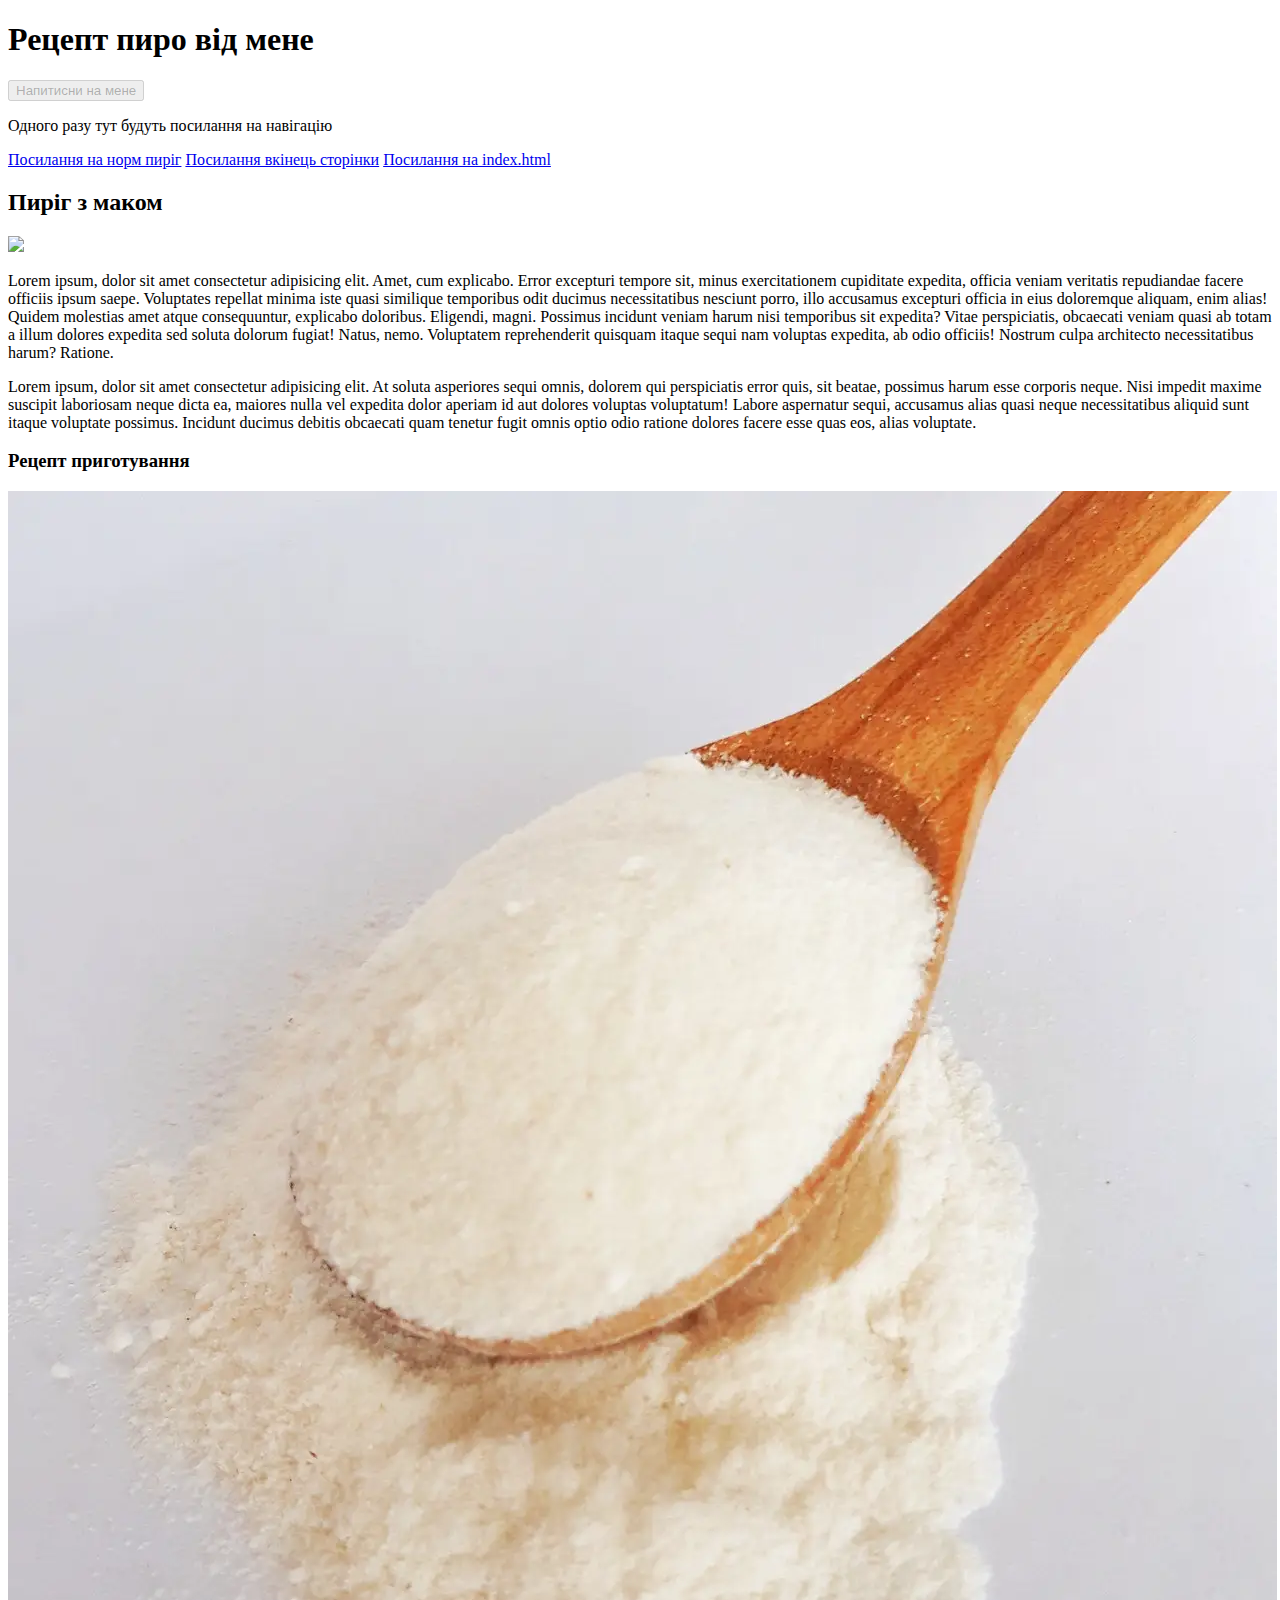
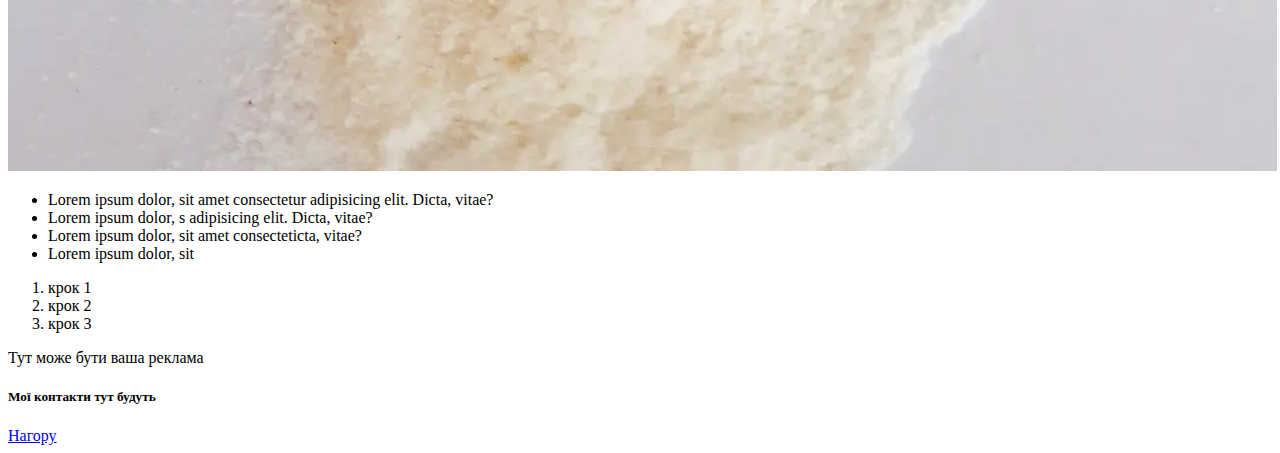
==== page.html @ b049bf54 "Second class" ====
<!DOCTYPE html>
<html lang="en">
<head>
    <meta charset="UTF-8">
    <meta name="viewport" content="width=device-width, initial-scale=1.0">
    <title>Сайт за рецептом пирога</title>
</head>
<body>
    <header class="site-header" id="header">
        <h1>Рецепт пиро від мене</h1>
    </header>
    <nav>
        <button disabled>Напитисни на мене</button>
        <p>Одного разу тут будуть посилання на навігацію</p>
        <a href="https://www.unian.ua/recipes/desserts/pies">Посилання на норм пиріг</a>
        <a href="#footer-header">Посилання вкінець сторінки</a>
        <a href="./index.html">Посилання на index.html</a>
    </nav>
    <main>
        <section>
            <article>
                <h2>Пиріг з маком</h2>
                <img src="https://picantecooking.com/pictures/2017-07/klasichniy-vishneviy-pirig-6404d6df87ea4744717877.jpg"/>
                <p>Lorem ipsum, dolor sit amet consectetur adipisicing elit. Amet, cum explicabo. Error excepturi tempore sit, minus exercitationem cupiditate expedita, officia veniam veritatis repudiandae facere officiis ipsum saepe. Voluptates repellat minima iste quasi similique temporibus odit ducimus necessitatibus nesciunt porro, illo accusamus excepturi officia in eius doloremque aliquam, enim alias! Quidem molestias amet atque consequuntur, explicabo doloribus. Eligendi, magni. Possimus incidunt veniam harum nisi temporibus sit expedita? Vitae perspiciatis, obcaecati veniam quasi ab totam a illum dolores expedita sed soluta dolorum fugiat! Natus, nemo. Voluptatem reprehenderit quisquam itaque sequi nam voluptas expedita, ab odio officiis! Nostrum culpa architecto necessitatibus harum? Ratione.</p>
                <p>Lorem ipsum, dolor sit amet consectetur adipisicing elit. At soluta asperiores sequi omnis, dolorem qui perspiciatis error quis, sit beatae, possimus harum esse corporis neque. Nisi impedit maxime suscipit laboriosam neque dicta ea, maiores nulla vel expedita dolor aperiam id aut dolores voluptas voluptatum! Labore aspernatur sequi, accusamus alias quasi neque necessitatibus aliquid sunt itaque voluptate possimus. Incidunt ducimus debitis obcaecati quam tenetur fugit omnis optio odio ratione dolores facere esse quas eos, alias voluptate.</p>
            </article>
            <article>
                <h3>Рецепт приготування</h3>
                <img src="./assets/images/flour.webp" alt="На картинці зображене борошно для створення тіста"/>
                <ul> <!-- unordered list - невпорядкований лист -->
                    <li>Lorem ipsum dolor, sit amet consectetur adipisicing elit. Dicta, vitae?</li>
                    <li>Lorem ipsum dolor, s adipisicing elit. Dicta, vitae?</li>
                    <li>Lorem ipsum dolor, sit amet consecteticta, vitae?</li>
                    <!--list item - елемент списку-->
                    <li>Lorem ipsum dolor, sit</li>
                </ul>

                <ol>
                    <!--order lisr - впорядкований список-->
                    <li>крок 1</li>
                    <li>крок 2</li>
                    <li>крок 3</li>
                </ol>
            </article>
        </section>
        <aside>
            <p>Тут може бути ваша реклама</p>
        </aside>
    </main>
    <footer data-username = "John">
        <h5 id="footer-header">
            Мої контакти тут будуть
        </h5>
        <a href="#header">Нагору</a>
    </footer>
</body>
</html>
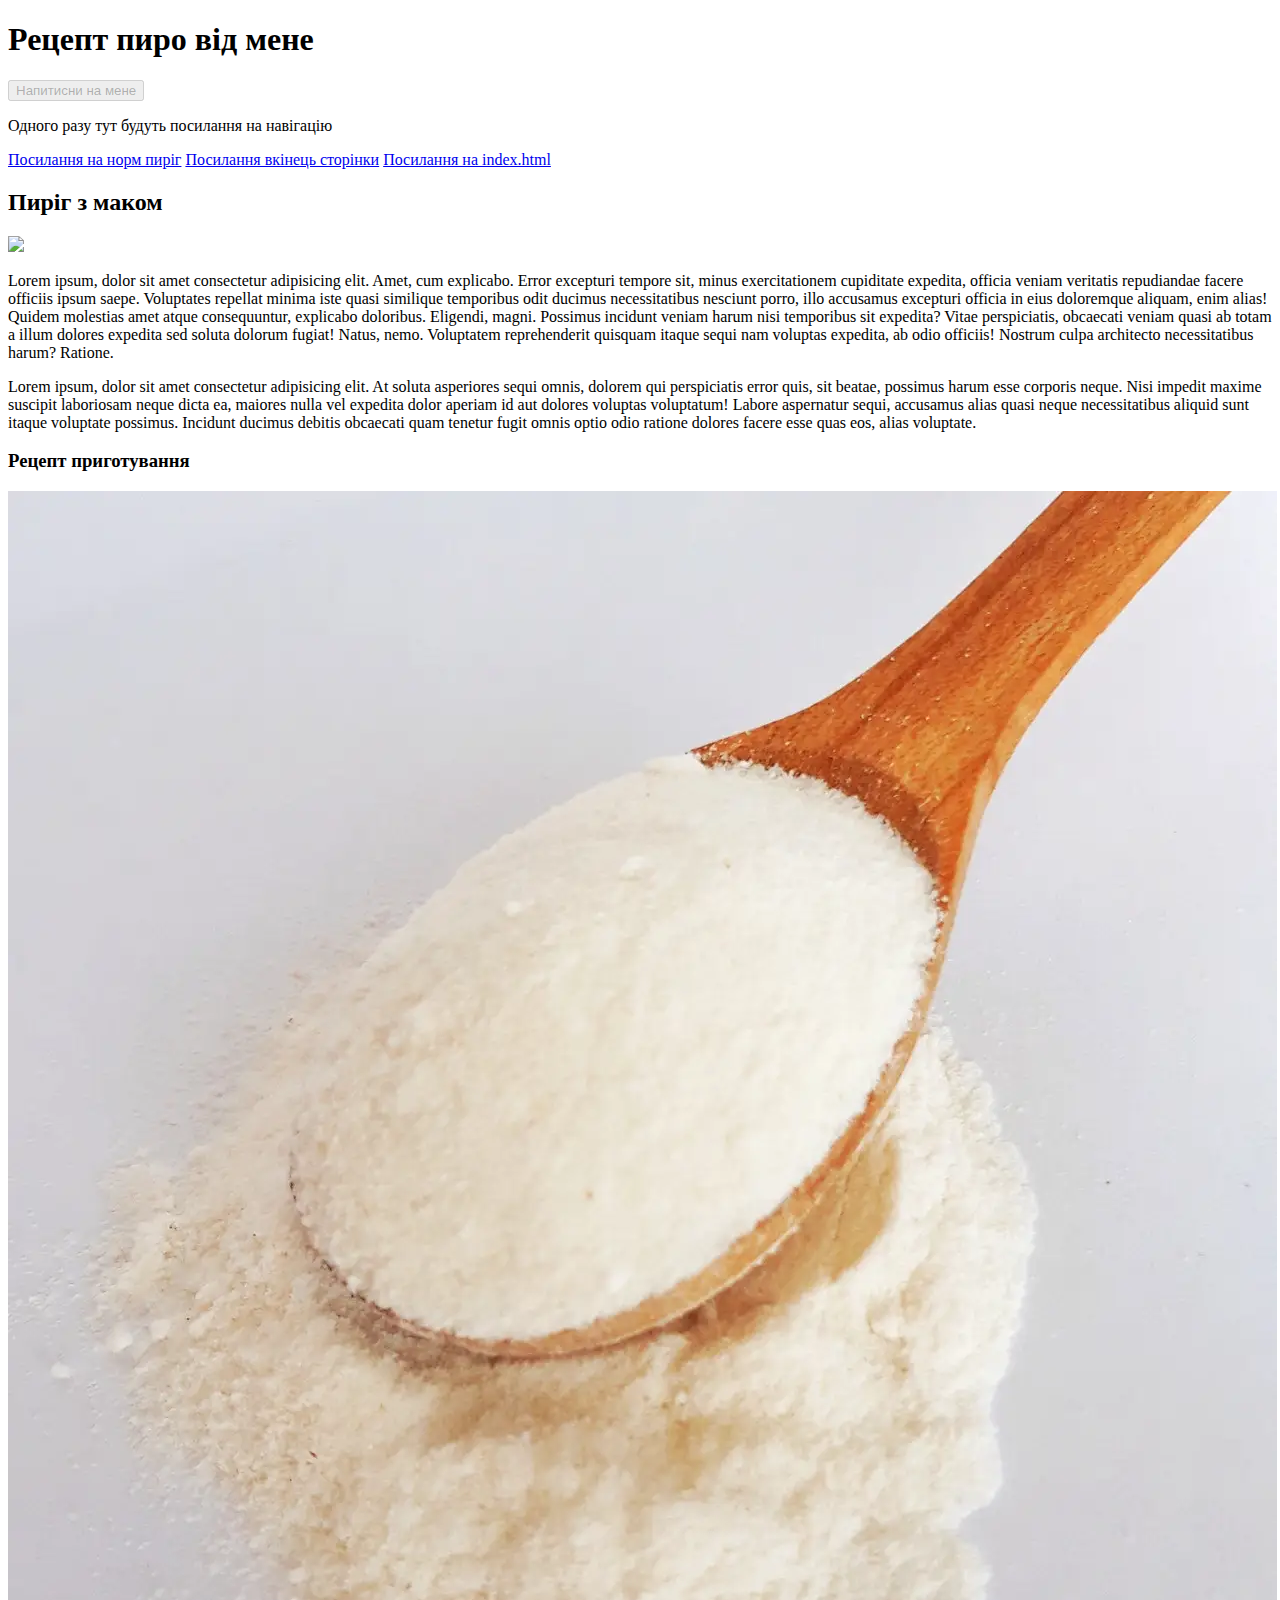
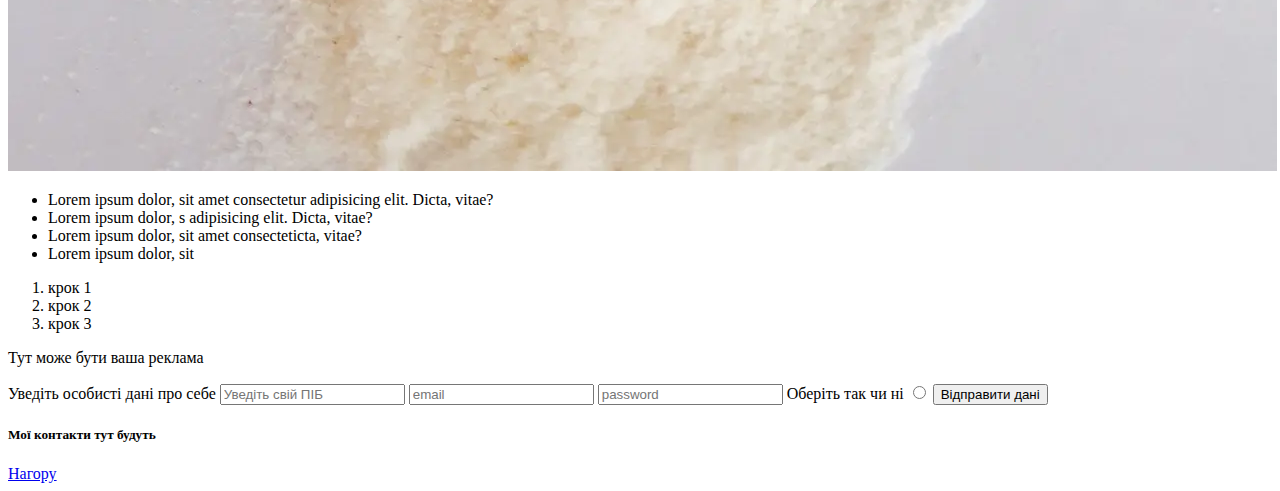
==== commit 9aeb3874: "third class" ====
--- a/page.html
+++ b/page.html
@@ -47,6 +47,16 @@
             <p>Тут може бути ваша реклама</p>
         </aside>
     </main>
+    <form>
+        <label> Уведіть особисті дані про себе
+            <input type="text" placeholder="Уведіть свій ПІБ" />
+        </label>
+        <input type="email" placeholder="email" />
+        <input type="password" placeholder="password" />
+        <label for="yes_or_no">Оберіть так чи ні</label>
+        <input type="radio" id="yes_or_no" />
+        <button>Відправити дані</button>
+    </form>
     <footer data-username = "John">
         <h5 id="footer-header">
             Мої контакти тут будуть
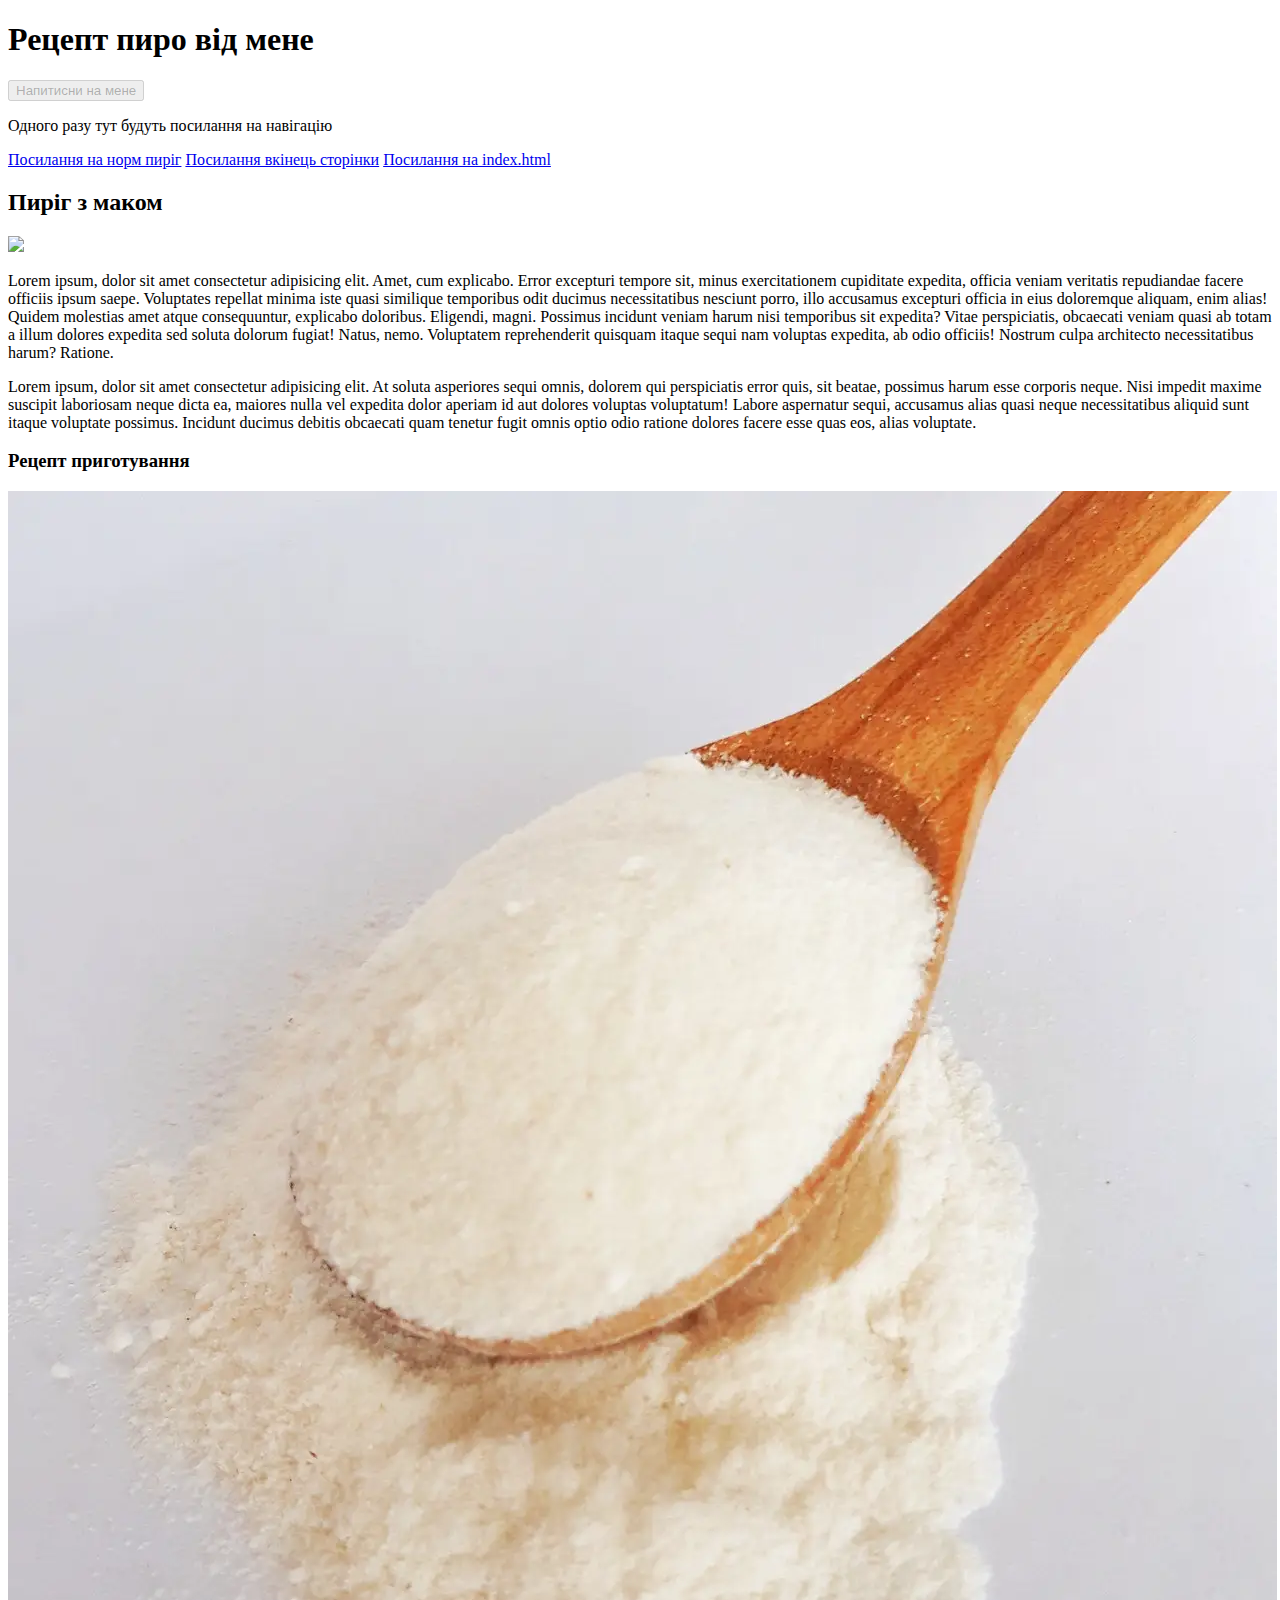
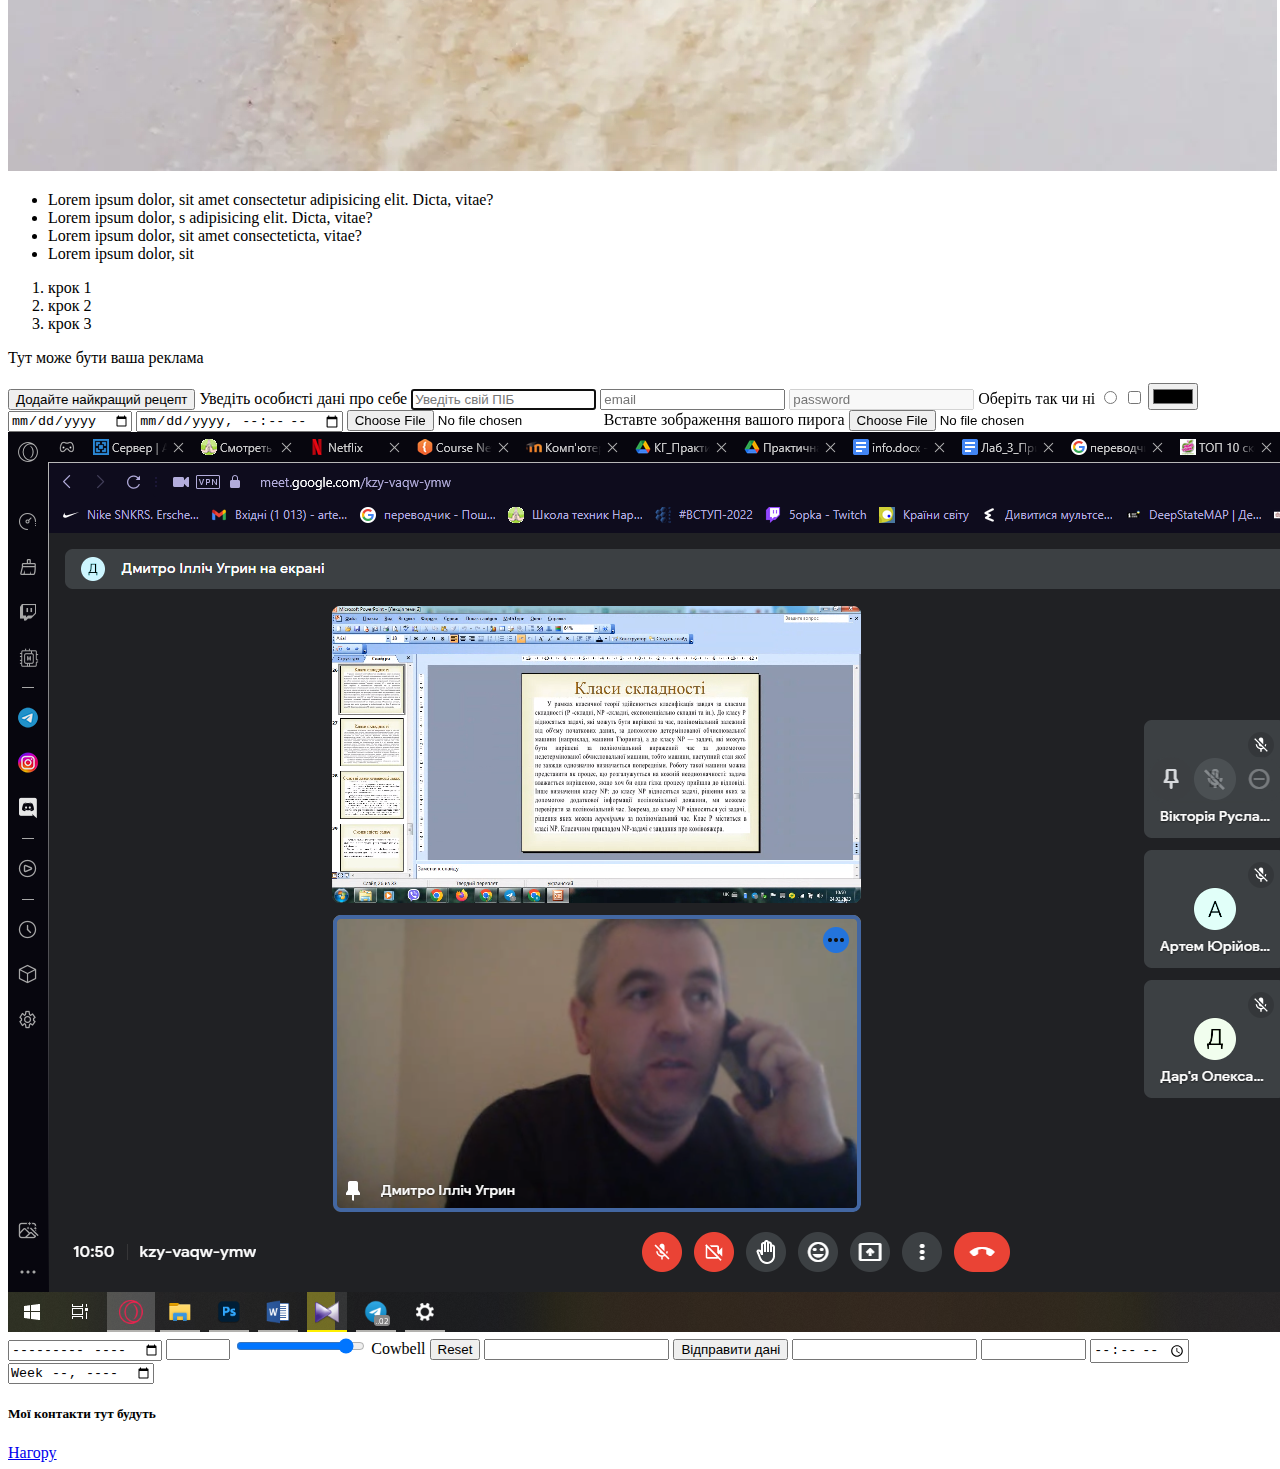
==== commit baf15fc2: "Homework" ====
--- a/page.html
+++ b/page.html
@@ -48,14 +48,92 @@
         </aside>
     </main>
     <form>
+        <input 
+            type="button" 
+            value="Додайте найкращий рецепт"
+        />
         <label> Уведіть особисті дані про себе
-            <input type="text" placeholder="Уведіть свій ПІБ" />
+            <input 
+                type="text" 
+                placeholder="Уведіть свій ПІБ" 
+                name="firstName_and_so_on"
+                autofocus
+                autocomplete="name" 
+                required
+            />
         </label>
-        <input type="email" placeholder="email" />
-        <input type="password" placeholder="password" />
+        <input 
+            type="email" 
+            placeholder="email" 
+        />
+        <input 
+            type="password" 
+            placeholder="password"
+            disabled
+        />
         <label for="yes_or_no">Оберіть так чи ні</label>
         <input type="radio" id="yes_or_no" />
-        <button>Відправити дані</button>
+        <input type="checkbox" />
+        <input type="color" />
+        <input type="date" />
+        <input type="datetime-local" />
+        <input type="file" />
+        <label for="avatar">Вставте зображення вашого пирога</label>
+        <input 
+            type="file" 
+            id="avatar" 
+            name="avatar" 
+            accept="image/png, image/jpeg"
+        />
+        <input type="hidden" />
+        <input 
+            type="image"
+            id="image"
+            alt="Login"
+            src="./assets/images/Знімок екрана (1).png"    
+        />
+        <input type="month" />
+        <input 
+            type="number"
+            id="tentacles"
+            name="tentacles"
+            min="1"
+            max="100"    
+        />
+        <input 
+            type="range" 
+            id="cowbell" 
+            name="cowbell" 
+            min="0" 
+            max="100" 
+            value="90" 
+            step="10" 
+        />
+        <label for="cowbell">Cowbell</label>
+        <input type="reset" />
+        <input type="search" />
+        <input 
+            type="submit"
+            value="Відправити дані"    
+        />
+        <input 
+            type="tel" 
+            id="phone" 
+            name="phone" 
+            pattern="[0-9]{3}-[0-9]{3}-[0-9]{4}" 
+            required 
+        />
+        <input 
+            type="text" 
+            id="name" 
+            name="name" 
+            required 
+            minlength="4" 
+            maxlength="8" 
+            size="10" 
+        />
+        <input type="time" />
+        <input type="week" />
     </form>
     <footer data-username = "John">
         <h5 id="footer-header">
